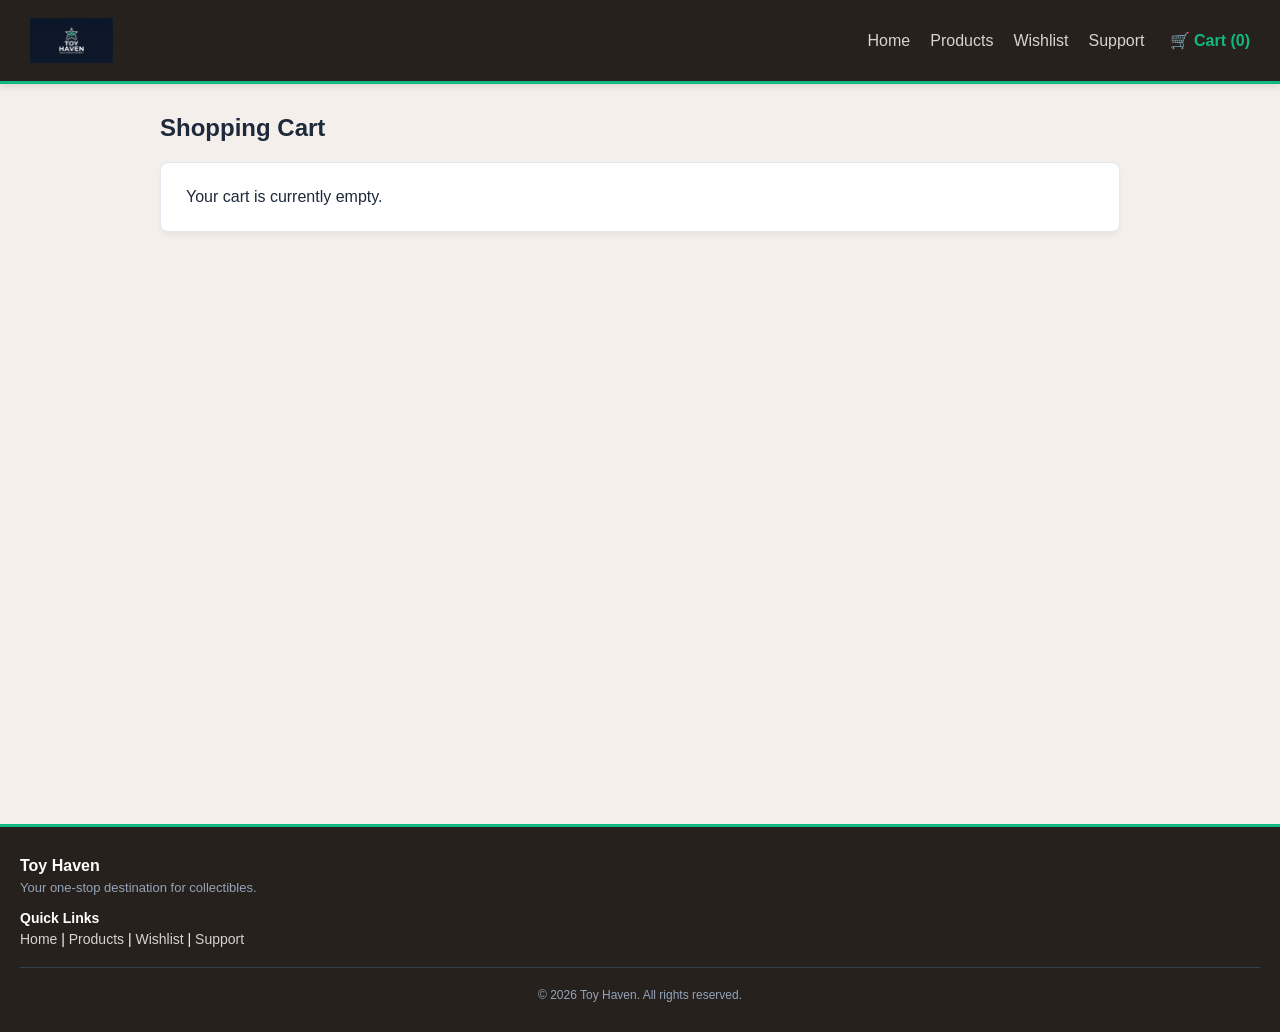
==== cart.html @ c1b1933d "Add files via upload" ====
<!DOCTYPE html>
<html lang="en">
<head>
    <meta charset="UTF-8">
    <meta name="viewport" content="width=device-width, initial-scale=1.0">
    <title>Toy Haven - Shopping Cart</title>
    <link rel="stylesheet" href="css/style.css">
</head>
<body>

    <header>
        <a href="index.html" class="brand-title">
            <img src="images/logo.jpg" alt="Toy Haven Logo" style="height: 45px; display: block;">
        </a>
        <nav style="display: flex; align-items: center;">
            <a href="index.html">Home</a>
            <a href="products.html">Products</a>
            <a href="wishlist.html">Wishlist</a>
            <a href="support.html">Support</a>
            <a href="cart.html" style="font-weight: bold; color: #10B981; margin-left: 25px;">🛒 Cart (<span id="cart-count">0</span>)</a>
        </nav>
    </header>

    <main>
        <h2 style="margin-bottom: 20px;">Shopping Cart</h2>
        
        <div style="background-color: #FFFFFF; padding: 25px; border-radius: 8px; border: 1px solid #E2E8F0; box-shadow: 0 4px 6px -1px rgba(0, 0, 0, 0.05);">
            <div id="cart-items-container">
                <p>Your cart is currently empty.</p>
            </div>
            
            <div id="cart-summary-section" style="margin-top: 25px; padding-top: 15px; border-top: 2px solid #E2E8F0; display: none;">
                <p style="font-weight: bold; font-size: 18px; margin-bottom: 20px;">Final Total: $<span id="cart-total">0.00</span></p>
                <div style="display: flex; gap: 15px;">
                    <a href="checkout.html"><button type="button" style="background: #10B981; color: white; border: none; padding: 10px 15px; border-radius: 4px; cursor: pointer;">Proceed to Checkout</button></a>
                    <button type="button" id="clearCartBtn" style="background-color: #FEE2E2; color: #991B1B; border: none; padding: 10px 15px; border-radius: 4px; cursor: pointer;">Clear Cart</button>
                </div>
            </div>
        </div>
    </main>

    <footer>
        <h3 style="font-size: 16px; margin-bottom: 5px;">Toy Haven</h3>
        <p style="font-size: 13px; color: #94A3B8; margin-bottom: 15px;">Your one-stop destination for collectibles.</p>
        <p style="font-size: 14px; font-weight: bold; margin-bottom: 5px;">Quick Links</p>
        <p style="font-size: 14px;">
            <a href="index.html">Home</a> | 
            <a href="products.html">Products</a> | 
            <a href="wishlist.html">Wishlist</a> | 
            <a href="support.html">Support</a>
        </p>
        <hr style="border: 0; border-top: 1px solid #334155; margin: 20px 0;">
        <p style="font-size: 12px; color: #94A3B8; text-align: center;">© 2026 Toy Haven. All rights reserved.</p>
    </footer>

    <script src="js/main.js"></script>
</body>
</html>
---- css/style.css ----
* {
    box-sizing: border-box;
    margin: 0;
    padding: 0;
    font-family: 'Segoe UI', Tahoma, sans-serif;
}

body {
    background-color: #F4EFEA; /* Rich warm linen tint that complements the Espresso brown */
    color: #1E293B;
}

header {
    display: flex;
    justify-content: space-between;
    align-items: center;
    padding: 18px 30px;
    background-color: #27211E; /* Rich Warm Espresso / Deep Bronze Brown */
    border-bottom: 3px solid #10B981;
    box-shadow: 0 4px 6px -1px rgba(0, 0, 0, 0.1);
}

header a.brand-title {
    text-decoration: none;
    color: #FFFFFF;
}

header a.brand-title h1 {
    color: #FFFFFF !important;
}

header nav a {
    margin-left: 20px;
    text-decoration: none;
    color: #D6D3D1;
    font-weight: 500;
    transition: color 0.2s ease;
}

header nav a:hover {
    color: #34D399;
}

main {
    padding: 30px 20px;
    max-width: 1000px;
    margin: 0 auto;
    min-height: calc(100vh - 220px); /* Forces footer to stay anchored at the bottom on short pages */
}

button {
    background-color: #10B981;
    color: white;
    border: none;
    padding: 10px 20px;
    border-radius: 6px;
    cursor: pointer;
    font-size: 16px;
    font-weight: 600;
    transition: background-color 0.2s ease;
}

button:hover {
    background-color: #059669;
}

.product-card {
    background-color: #FFFFFF;
    border: 1px solid #D6CCC2;
    padding: 18px;
    margin-top: 15px;
    border-radius: 8px;
    width: 30%;
    min-width: 250px;
    box-shadow: 0 4px 6px -1px rgba(0, 0, 0, 0.05);
}

.cart-item-row {
    display: flex;
    justify-content: space-between;
    align-items: center;
    padding: 20px 0;
    border-bottom: 1px solid #D6CCC2;
}

footer {
    background-color: #27211E;
    color: #FFFFFF;
    padding: 30px 20px;
    margin-top: 60px;
    border-top: 3px solid #10B981;
}

footer a {
    color: #D6D3D1;
    text-decoration: none;
    font-weight: 500;
}

footer a:hover {
    color: #34D399;
}

input, textarea {
    width: 100%;
    padding: 10px;
    margin-top: 5px;
    border: 1px solid #D6CCC2;
    border-radius: 6px;
    background-color: #FFFFFF;
    color: #0F172A;
}

input:focus, textarea:focus {
    outline: none;
    border-color: #10B981;
    box-shadow: 0 0 0 3px rgba(16, 185, 129, 0.15);
}
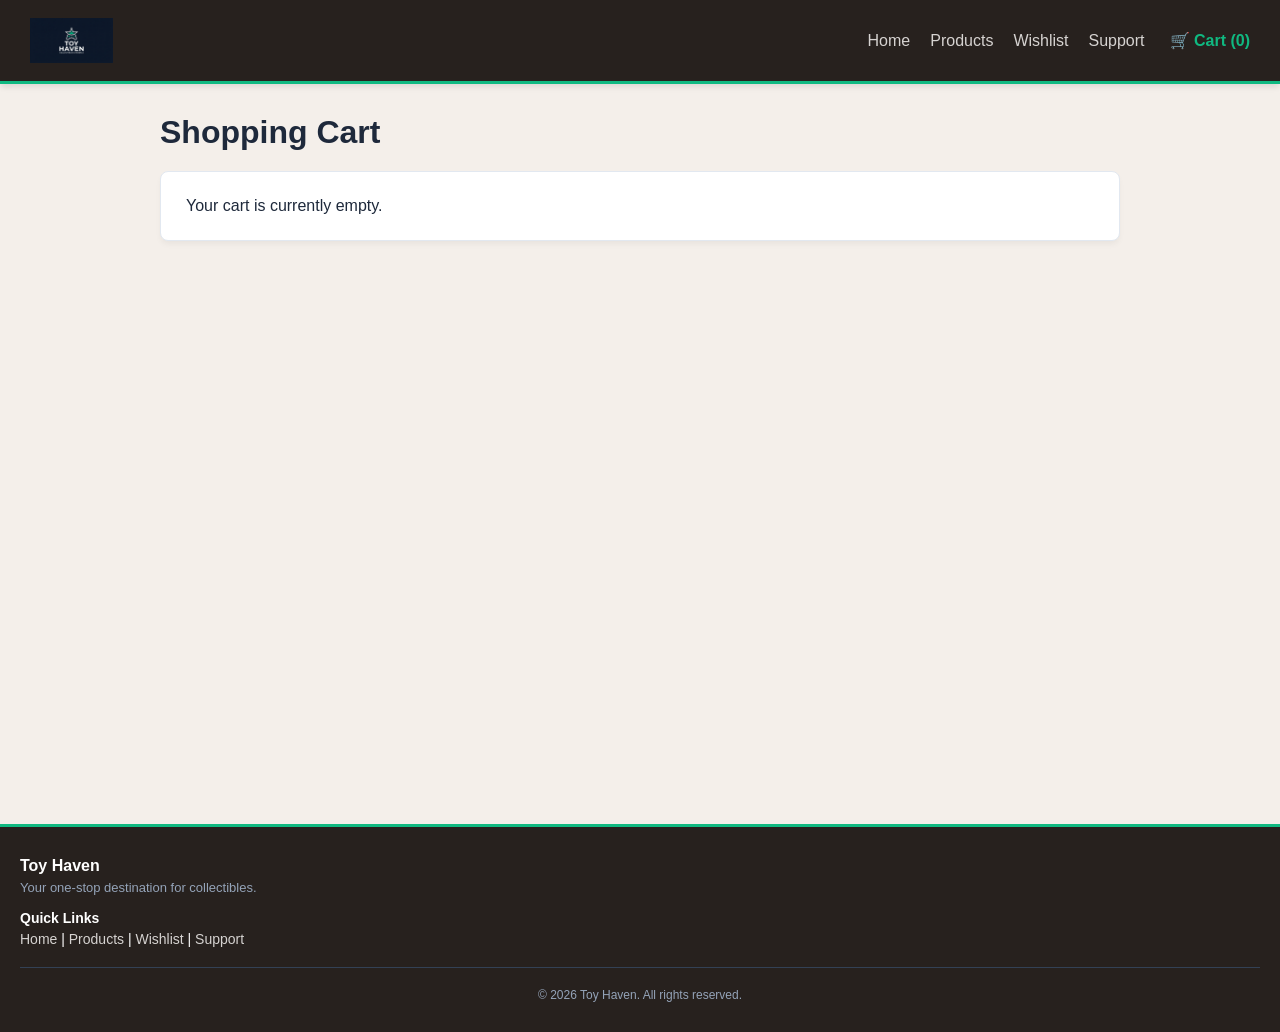
==== commit c5ee32e9: "update html files" ====
--- a/cart.html
+++ b/cart.html
@@ -22,7 +22,7 @@
     </header>
 
     <main>
-        <h2 style="margin-bottom: 20px;">Shopping Cart</h2>
+        <h1 style="margin-bottom: 20px;">Shopping Cart</h1>
         
         <div style="background-color: #FFFFFF; padding: 25px; border-radius: 8px; border: 1px solid #E2E8F0; box-shadow: 0 4px 6px -1px rgba(0, 0, 0, 0.05);">
             <div id="cart-items-container">
@@ -32,7 +32,7 @@
             <div id="cart-summary-section" style="margin-top: 25px; padding-top: 15px; border-top: 2px solid #E2E8F0; display: none;">
                 <p style="font-weight: bold; font-size: 18px; margin-bottom: 20px;">Final Total: $<span id="cart-total">0.00</span></p>
                 <div style="display: flex; gap: 15px;">
-                    <a href="checkout.html"><button type="button" style="background: #10B981; color: white; border: none; padding: 10px 15px; border-radius: 4px; cursor: pointer;">Proceed to Checkout</button></a>
+                    <button type="button" style="background: #10B981; color: white; border: none; padding: 10px 15px; border-radius: 4px; cursor: pointer;" onclick="window.location.href='checkout.html'">Proceed to Checkout</button>
                     <button type="button" id="clearCartBtn" style="background-color: #FEE2E2; color: #991B1B; border: none; padding: 10px 15px; border-radius: 4px; cursor: pointer;">Clear Cart</button>
                 </div>
             </div>
@@ -40,7 +40,7 @@
     </main>
 
     <footer>
-        <h3 style="font-size: 16px; margin-bottom: 5px;">Toy Haven</h3>
+        <p style="font-size: 16px; font-weight: bold; margin-bottom: 5px;">Toy Haven</p>
         <p style="font-size: 13px; color: #94A3B8; margin-bottom: 15px;">Your one-stop destination for collectibles.</p>
         <p style="font-size: 14px; font-weight: bold; margin-bottom: 5px;">Quick Links</p>
         <p style="font-size: 14px;">
--- a/css/style.css
+++ b/css/style.css
@@ -6,7 +6,7 @@
 }
 
 body {
-    background-color: #F4EFEA; /* Rich warm linen tint that complements the Espresso brown */
+    background-color: #F4EFEA;
     color: #1E293B;
 }
 
@@ -15,7 +15,7 @@
     justify-content: space-between;
     align-items: center;
     padding: 18px 30px;
-    background-color: #27211E; /* Rich Warm Espresso / Deep Bronze Brown */
+    background-color: #27211E; 
     border-bottom: 3px solid #10B981;
     box-shadow: 0 4px 6px -1px rgba(0, 0, 0, 0.1);
 }
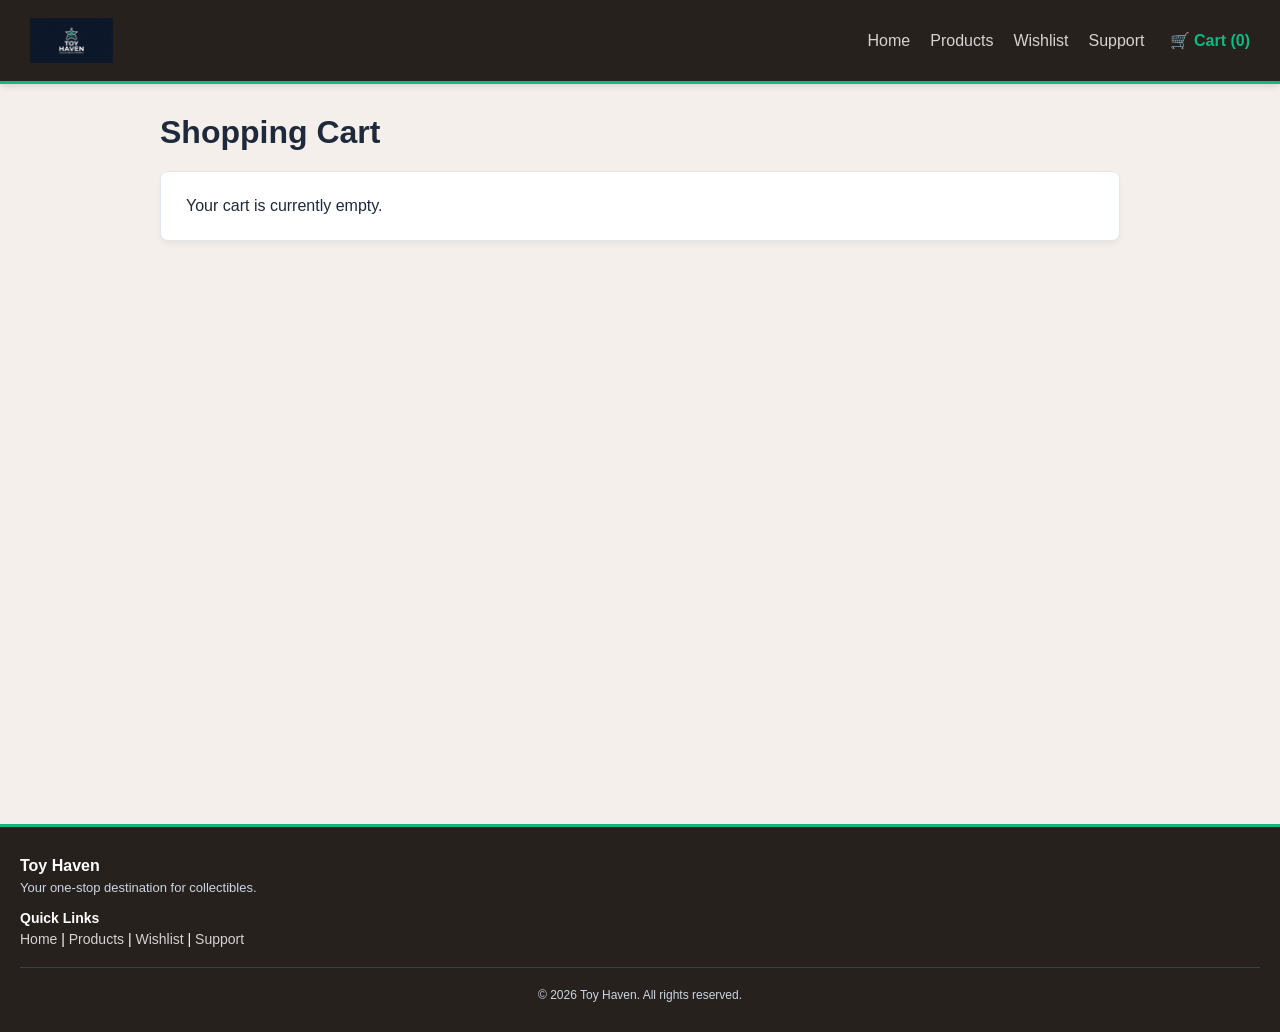
==== commit 398e456e: "update html files 2" ====
--- a/cart.html
+++ b/cart.html
@@ -41,7 +41,7 @@
 
     <footer>
         <p style="font-size: 16px; font-weight: bold; margin-bottom: 5px;">Toy Haven</p>
-        <p style="font-size: 13px; color: #94A3B8; margin-bottom: 15px;">Your one-stop destination for collectibles.</p>
+        <p style="font-size: 13px; color: #CBD5E1; margin-bottom: 15px;">Your one-stop destination for collectibles.</p>
         <p style="font-size: 14px; font-weight: bold; margin-bottom: 5px;">Quick Links</p>
         <p style="font-size: 14px;">
             <a href="index.html">Home</a> | 
@@ -50,7 +50,7 @@
             <a href="support.html">Support</a>
         </p>
         <hr style="border: 0; border-top: 1px solid #334155; margin: 20px 0;">
-        <p style="font-size: 12px; color: #94A3B8; text-align: center;">© 2026 Toy Haven. All rights reserved.</p>
+        <p style="font-size: 12px; color: #CBD5E1; text-align: center;">© 2026 Toy Haven. All rights reserved.</p>
     </footer>
 
     <script src="js/main.js"></script>
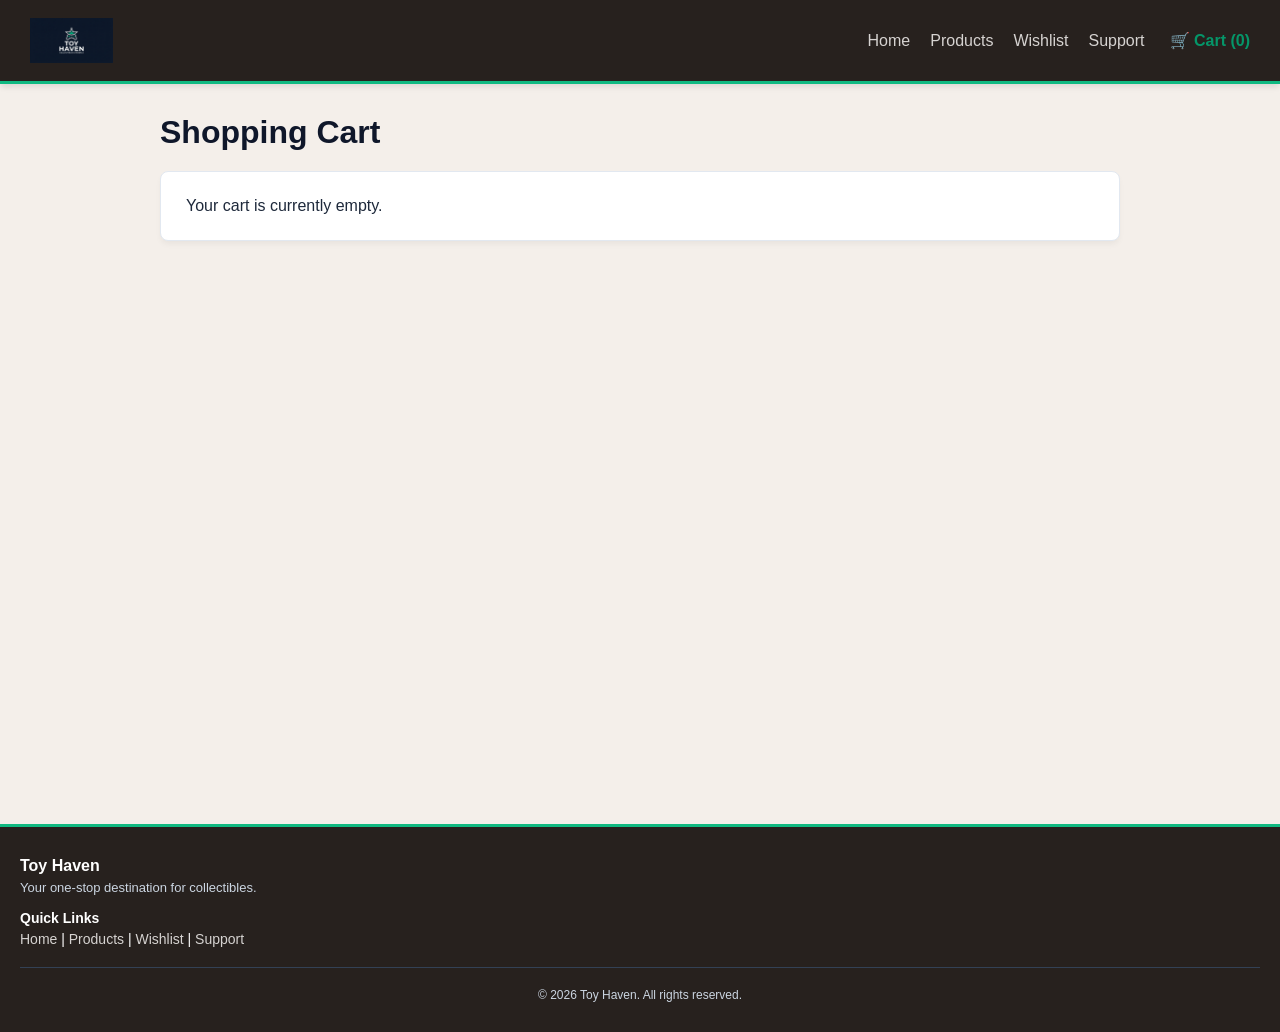
==== commit d6722d91: "html file update part 3" ====
--- a/cart.html
+++ b/cart.html
@@ -17,30 +17,30 @@
             <a href="products.html">Products</a>
             <a href="wishlist.html">Wishlist</a>
             <a href="support.html">Support</a>
-            <a href="cart.html" style="font-weight: bold; color: #10B981; margin-left: 25px;">🛒 Cart (<span id="cart-count">0</span>)</a>
+            <a href="cart.html" style="font-weight: bold; color: #059669; margin-left: 25px;">🛒 Cart (<span id="cart-count">0</span>)</a>
         </nav>
     </header>
 
     <main>
-        <h1 style="margin-bottom: 20px;">Shopping Cart</h1>
+        <h1 style="margin-bottom: 20px; color: #0F172A;">Shopping Cart</h1>
         
         <div style="background-color: #FFFFFF; padding: 25px; border-radius: 8px; border: 1px solid #E2E8F0; box-shadow: 0 4px 6px -1px rgba(0, 0, 0, 0.05);">
             <div id="cart-items-container">
-                <p>Your cart is currently empty.</p>
+                <p style="color: #334155;">Your cart is currently empty.</p>
             </div>
             
             <div id="cart-summary-section" style="margin-top: 25px; padding-top: 15px; border-top: 2px solid #E2E8F0; display: none;">
-                <p style="font-weight: bold; font-size: 18px; margin-bottom: 20px;">Final Total: $<span id="cart-total">0.00</span></p>
+                <p style="font-weight: bold; font-size: 18px; margin-bottom: 20px; color: #0F172A;">Final Total: $<span id="cart-total">0.00</span></p>
                 <div style="display: flex; gap: 15px;">
-                    <button type="button" style="background: #10B981; color: white; border: none; padding: 10px 15px; border-radius: 4px; cursor: pointer;" onclick="window.location.href='checkout.html'">Proceed to Checkout</button>
-                    <button type="button" id="clearCartBtn" style="background-color: #FEE2E2; color: #991B1B; border: none; padding: 10px 15px; border-radius: 4px; cursor: pointer;">Clear Cart</button>
+                    <button type="button" style="background: #059669; color: white; border: none; padding: 10px 15px; border-radius: 4px; cursor: pointer; font-weight: bold;" onclick="window.location.href='checkout.html'">Proceed to Checkout</button>
+                    <button type="button" id="clearCartBtn" style="background-color: #FEE2E2; color: #991B1B; border: none; padding: 10px 15px; border-radius: 4px; cursor: pointer; font-weight: bold;">Clear Cart</button>
                 </div>
             </div>
         </div>
     </main>
 
     <footer>
-        <p style="font-size: 16px; font-weight: bold; margin-bottom: 5px;">Toy Haven</p>
+        <h3 style="font-size: 16px; margin-bottom: 5px;">Toy Haven</h3>
         <p style="font-size: 13px; color: #CBD5E1; margin-bottom: 15px;">Your one-stop destination for collectibles.</p>
         <p style="font-size: 14px; font-weight: bold; margin-bottom: 5px;">Quick Links</p>
         <p style="font-size: 14px;">
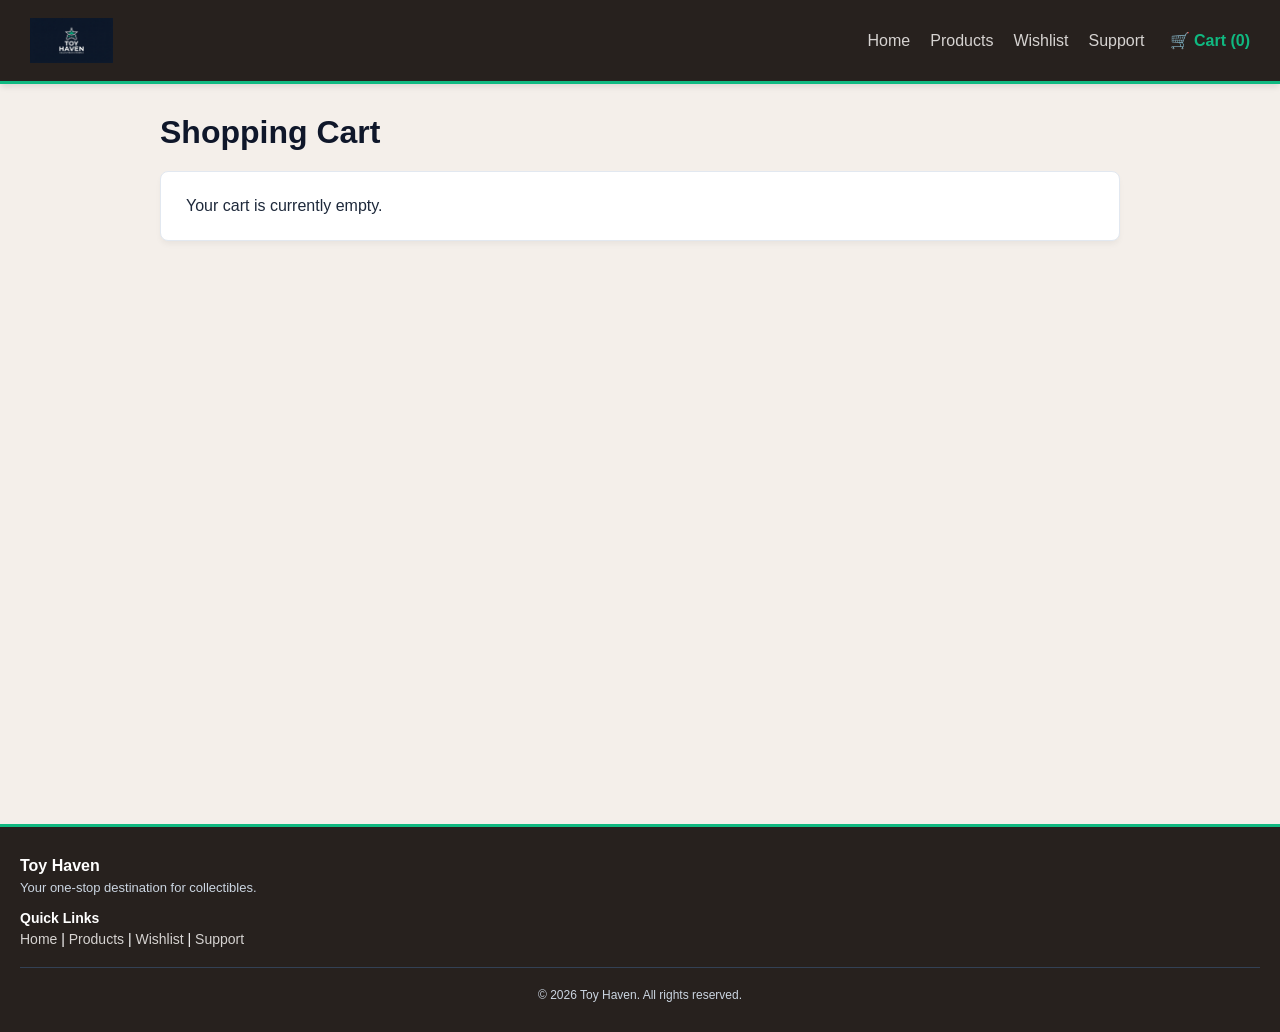
==== commit 0a193f3d: "html code update 4" ====
--- a/cart.html
+++ b/cart.html
@@ -17,7 +17,7 @@
             <a href="products.html">Products</a>
             <a href="wishlist.html">Wishlist</a>
             <a href="support.html">Support</a>
-            <a href="cart.html" style="font-weight: bold; color: #059669; margin-left: 25px;">🛒 Cart (<span id="cart-count">0</span>)</a>
+            <a href="cart.html" style="font-weight: bold; color: #10B981; margin-left: 25px;">🛒 Cart (<span id="cart-count">0</span>)</a>
         </nav>
     </header>
 
@@ -32,7 +32,7 @@
             <div id="cart-summary-section" style="margin-top: 25px; padding-top: 15px; border-top: 2px solid #E2E8F0; display: none;">
                 <p style="font-weight: bold; font-size: 18px; margin-bottom: 20px; color: #0F172A;">Final Total: $<span id="cart-total">0.00</span></p>
                 <div style="display: flex; gap: 15px;">
-                    <button type="button" style="background: #059669; color: white; border: none; padding: 10px 15px; border-radius: 4px; cursor: pointer; font-weight: bold;" onclick="window.location.href='checkout.html'">Proceed to Checkout</button>
+                    <button type="button" style="background: #10B981; color: white; border: none; padding: 10px 15px; border-radius: 4px; cursor: pointer; font-weight: bold;" onclick="window.location.href='checkout.html'">Proceed to Checkout</button>
                     <button type="button" id="clearCartBtn" style="background-color: #FEE2E2; color: #991B1B; border: none; padding: 10px 15px; border-radius: 4px; cursor: pointer; font-weight: bold;">Clear Cart</button>
                 </div>
             </div>
